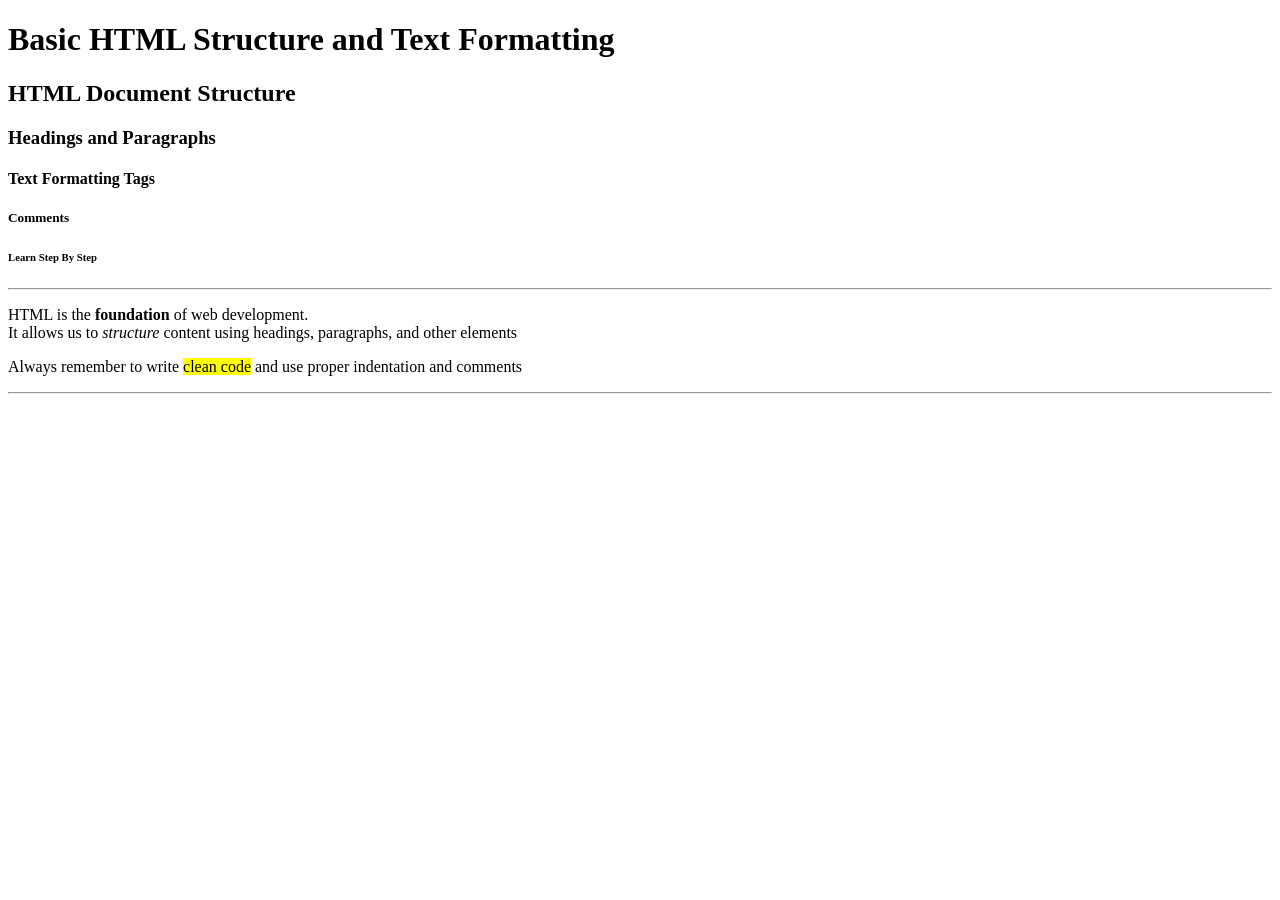
==== Lt-1.html @ 8ed6842e "Add Lab Task 1,2,3,4,5" ====
<!DOCTYPE html>
<html lang="en">
    <head>
        <!-- Character encoding -->
        <meta charset="UTF-8">

        <!-- Page title -->
        <title>Basic HTML Structure</title>
        <meta name="description" content="Lab Task 01 demonstrating How to larn Basic HTML">
    </head>

    <body>
        <!-- Main heading of the page -->
        <h1>Basic HTML Structure and Text Formatting </h1>
        <!-- Subheading of the page -->
        <h2>HTML Document Structure </h2>
        <h3>Headings and Paragraphs </h3>
        <h4>Text Formatting Tags</h4>
        <h5>Comments</h5>
        <h6>Learn Step By Step</h6>
        
        <hr/>
        <!-- 1st paragraph -->
        <p> HTML is the  <strong>foundation</strong> of web development.<br> It allows us to <em>structure</em> content using headings, paragraphs, and other elements</p>

        <!-- 2nd paragraph -->
        <p> Always remember to write <mark>clean code</mark> and use proper indentation and comments</p>
        <hr/>


    </body>
</html>
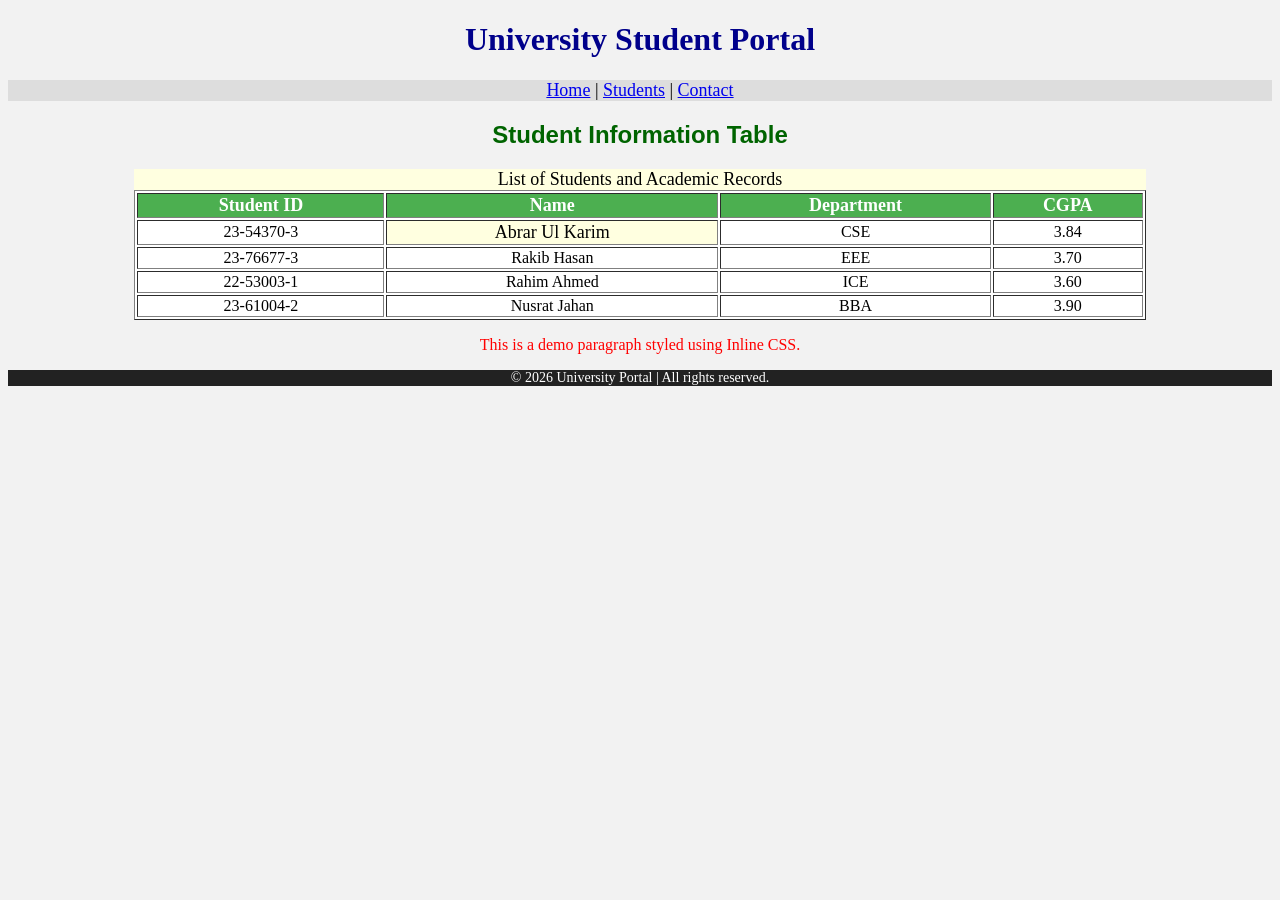
==== commit a238b97a: "Lab Task-2" ====
--- a/Lt-1.html
+++ b/Lt-1.html
@@ -1,32 +1,102 @@
 <!DOCTYPE html>
 <html lang="en">
-    <head>
-        <!-- Character encoding -->
-        <meta charset="UTF-8">
+<head>
+    <meta charset="UTF-8">
+    <title>Student Information Page</title>
 
-        <!-- Page title -->
-        <title>Basic HTML Structure</title>
-        <meta name="description" content="Lab Task 01 demonstrating How to larn Basic HTML">
-    </head>
+    <!-- External CSS -->
+    <link rel="stylesheet" href="style.css">
 
-    <body>
-        <!-- Main heading of the page -->
-        <h1>Basic HTML Structure and Text Formatting </h1>
-        <!-- Subheading of the page -->
-        <h2>HTML Document Structure </h2>
-        <h3>Headings and Paragraphs </h3>
-        <h4>Text Formatting Tags</h4>
-        <h5>Comments</h5>
-        <h6>Learn Step By Step</h6>
-        
-        <hr/>
-        <!-- 1st paragraph -->
-        <p> HTML is the  <strong>foundation</strong> of web development.<br> It allows us to <em>structure</em> content using headings, paragraphs, and other elements</p>
+    <!-- Internal CSS -->
+    <style>
+        #mainTitle {
+            color: darkblue;
+            text-align: center;
+            font-size: 32px;
+        }
 
-        <!-- 2nd paragraph -->
-        <p> Always remember to write <mark>clean code</mark> and use proper indentation and comments</p>
-        <hr/>
+        h2 {
+            color: darkgreen;
+            font-family: Arial, sans-serif;
+            text-align: center;
+        }
 
 
-    </body>
+        .highlight {
+            background-color: lightyellow;
+            font-size: 18px;
+        }
+    </style>
+</head>
+<body>
+
+<header>
+    <h1 id="mainTitle">University Student Portal</h1>
+</header>
+
+<nav>
+    <a href="#home">Home</a> |
+    <a href="#students">Students</a> |
+    <a href="#contact">Contact</a>
+</nav>
+
+<main>
+
+<section>
+    <h2>Student Information Table</h2>
+
+    <table border="1">
+        <caption class="highlight">List of Students and Academic Records</caption>
+
+        <tr>
+            <th scope="col">Student ID</th>
+            <th scope="col">Name</th>
+            <th scope="col">Department</th>
+            <th scope="col">CGPA</th>
+        </tr>
+
+        <tr>
+            <td>23-54370-3</td>
+            <td class="highlight">Abrar Ul Karim</td>
+            <td>CSE</td>
+            <td>3.84</td>
+        </tr>
+
+        <tr>
+            <td>23-76677-3</td>
+            <td>Rakib Hasan</td>
+            <td>EEE</td>
+            <td>3.70</td>
+        </tr>
+
+        <tr>
+            <td>22-53003-1</td>
+            <td>Rahim Ahmed</td>
+            <td>ICE</td>
+            <td>3.60</td>
+        </tr>
+
+        <tr>
+            <td>23-61004-2</td>
+            <td>Nusrat Jahan</td>
+            <td>BBA</td>
+            <td>3.90</td>
+        </tr>
+
+    </table>
+
+    <!-- Inline CSS -->
+    <p style="color: red; text-align: center; font-size: 16px;">
+        This is a demo paragraph styled using Inline CSS.
+    </p>
+
+</section>
+
+</main>
+
+<footer>
+    <p>© 2026 University Portal | All rights reserved.</p>
+</footer>
+
+</body>
 </html>
--- a/style.css
+++ b/style.css
@@ -0,0 +1,153 @@
+* {
+    font-family: "Times New Roman", serif;
+}
+
+body {
+    background-color: #f2f2f2;
+}
+
+nav {
+    background-color: #ddd;
+    text-align: center;
+    font-size: 18px;
+}
+
+table {
+    width: 80%;
+    margin: auto;
+    background-color: white;
+}
+
+th {
+    background-color: #4CAF50;
+    color: white;
+    font-size: 18px;
+}
+
+td {
+    text-align: center;
+    font-size: 16px;
+}
+
+footer {
+    text-align: center;
+    background-color: #222;
+    color: white;
+    font-size: 14px;
+}
+
+h1, h2 {
+    color: darkblue;
+    text-align: center;
+}
+
+.px-text {
+    font-size: 20px;
+}
+
+.cm-box {
+    width: 6cm;
+    height: 2cm;
+    background-color: lightgray;
+}
+
+.percent-box {
+    width: 60%;
+    background-color: lightblue;
+}
+
+.em-text {
+    font-size: 2em;
+}
+
+.rem-text {
+    font-size: 1.5rem;
+}
+
+.vh-box {
+    height: 25vh;
+    background-color: lightgreen;
+}
+
+.units-section {
+    margin: 2cm;
+    padding: 2em;
+}
+
+div p {
+    color: purple;
+}
+
+input[type="text"] {
+    padding: 10px;
+    width: 40%;
+}
+
+a:hover {
+    color: red;
+}
+
+input:focus {
+    border: 3px solid blue;
+}
+
+button:active {
+    background-color: green;
+    color: white;
+}
+
+.box1 {
+    width: 200px;
+    height: 100px;
+    padding: 20px;
+    border: 5px solid black;
+    margin: 15px;
+    background-color: lightcoral;
+}
+
+.box2 {
+    width: 200px;
+    height: 100px;
+    padding: 20px;
+    border: 5px solid black;
+    margin: 15px;
+    background-color: lightseagreen;
+    box-sizing: border-box;
+}
+
+.box3 {
+    width: 200px;
+    height: 100px;
+    padding: 30px;
+    border: 5px dashed black;
+    margin: 40px;
+    background-color: lightgoldenrodyellow;
+}
+
+.block {
+    display: block;
+    background-color: pink;
+    margin: 10px;
+}
+
+.inline {
+    display: inline;
+    background-color: yellow;
+}
+
+.inline-block {
+    display: inline-block;
+    width: 150px;
+    height: 40px;
+    background-color: orange;
+    margin-left: 10px;
+}
+
+.none {
+    display: none;
+}
+
+.hidden {
+    visibility: hidden;
+    background-color: red;
+}
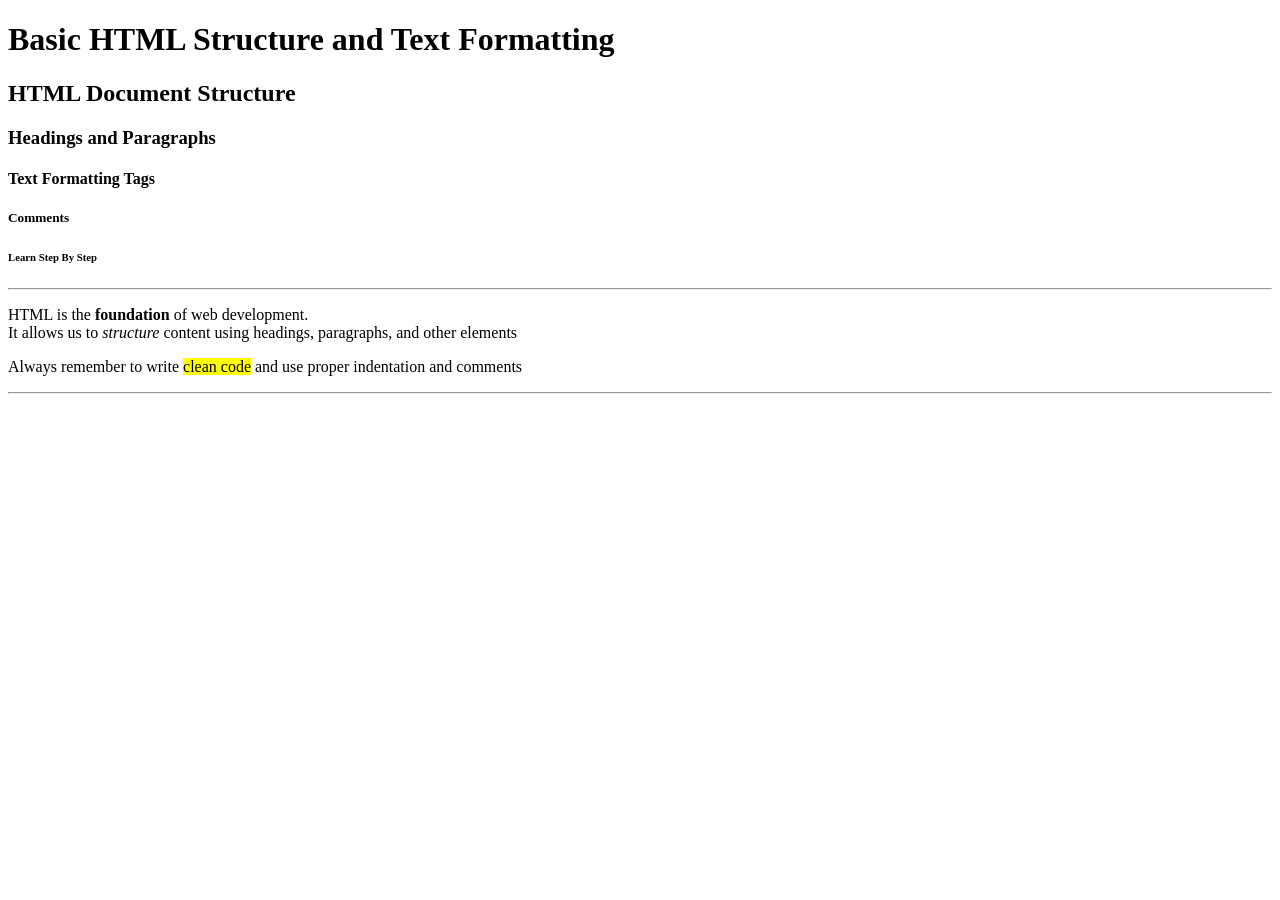
==== commit 3bb81cc9: "Merge branch 'main' of https://github.com/Abrar-Ul-Karim/WebTech_S" ====
--- a/Lt-1.html
+++ b/Lt-1.html
@@ -1,102 +1,32 @@
 <!DOCTYPE html>
 <html lang="en">
-<head>
-    <meta charset="UTF-8">
-    <title>Student Information Page</title>
+    <head>
+        <!-- Character encoding -->
+        <meta charset="UTF-8">
 
-    <!-- External CSS -->
-    <link rel="stylesheet" href="style.css">
+        <!-- Page title -->
+        <title>Basic HTML Structure</title>
+        <meta name="description" content="Lab Task 01 demonstrating How to larn Basic HTML">
+    </head>
 
-    <!-- Internal CSS -->
-    <style>
-        #mainTitle {
-            color: darkblue;
-            text-align: center;
-            font-size: 32px;
-        }
+    <body>
+        <!-- Main heading of the page -->
+        <h1>Basic HTML Structure and Text Formatting </h1>
+        <!-- Subheading of the page -->
+        <h2>HTML Document Structure </h2>
+        <h3>Headings and Paragraphs </h3>
+        <h4>Text Formatting Tags</h4>
+        <h5>Comments</h5>
+        <h6>Learn Step By Step</h6>
+        
+        <hr/>
+        <!-- 1st paragraph -->
+        <p> HTML is the  <strong>foundation</strong> of web development.<br> It allows us to <em>structure</em> content using headings, paragraphs, and other elements</p>
 
-        h2 {
-            color: darkgreen;
-            font-family: Arial, sans-serif;
-            text-align: center;
-        }
+        <!-- 2nd paragraph -->
+        <p> Always remember to write <mark>clean code</mark> and use proper indentation and comments</p>
+        <hr/>
 
 
-        .highlight {
-            background-color: lightyellow;
-            font-size: 18px;
-        }
-    </style>
-</head>
-<body>
-
-<header>
-    <h1 id="mainTitle">University Student Portal</h1>
-</header>
-
-<nav>
-    <a href="#home">Home</a> |
-    <a href="#students">Students</a> |
-    <a href="#contact">Contact</a>
-</nav>
-
-<main>
-
-<section>
-    <h2>Student Information Table</h2>
-
-    <table border="1">
-        <caption class="highlight">List of Students and Academic Records</caption>
-
-        <tr>
-            <th scope="col">Student ID</th>
-            <th scope="col">Name</th>
-            <th scope="col">Department</th>
-            <th scope="col">CGPA</th>
-        </tr>
-
-        <tr>
-            <td>23-54370-3</td>
-            <td class="highlight">Abrar Ul Karim</td>
-            <td>CSE</td>
-            <td>3.84</td>
-        </tr>
-
-        <tr>
-            <td>23-76677-3</td>
-            <td>Rakib Hasan</td>
-            <td>EEE</td>
-            <td>3.70</td>
-        </tr>
-
-        <tr>
-            <td>22-53003-1</td>
-            <td>Rahim Ahmed</td>
-            <td>ICE</td>
-            <td>3.60</td>
-        </tr>
-
-        <tr>
-            <td>23-61004-2</td>
-            <td>Nusrat Jahan</td>
-            <td>BBA</td>
-            <td>3.90</td>
-        </tr>
-
-    </table>
-
-    <!-- Inline CSS -->
-    <p style="color: red; text-align: center; font-size: 16px;">
-        This is a demo paragraph styled using Inline CSS.
-    </p>
-
-</section>
-
-</main>
-
-<footer>
-    <p>© 2026 University Portal | All rights reserved.</p>
-</footer>
-
-</body>
+    </body>
 </html>
